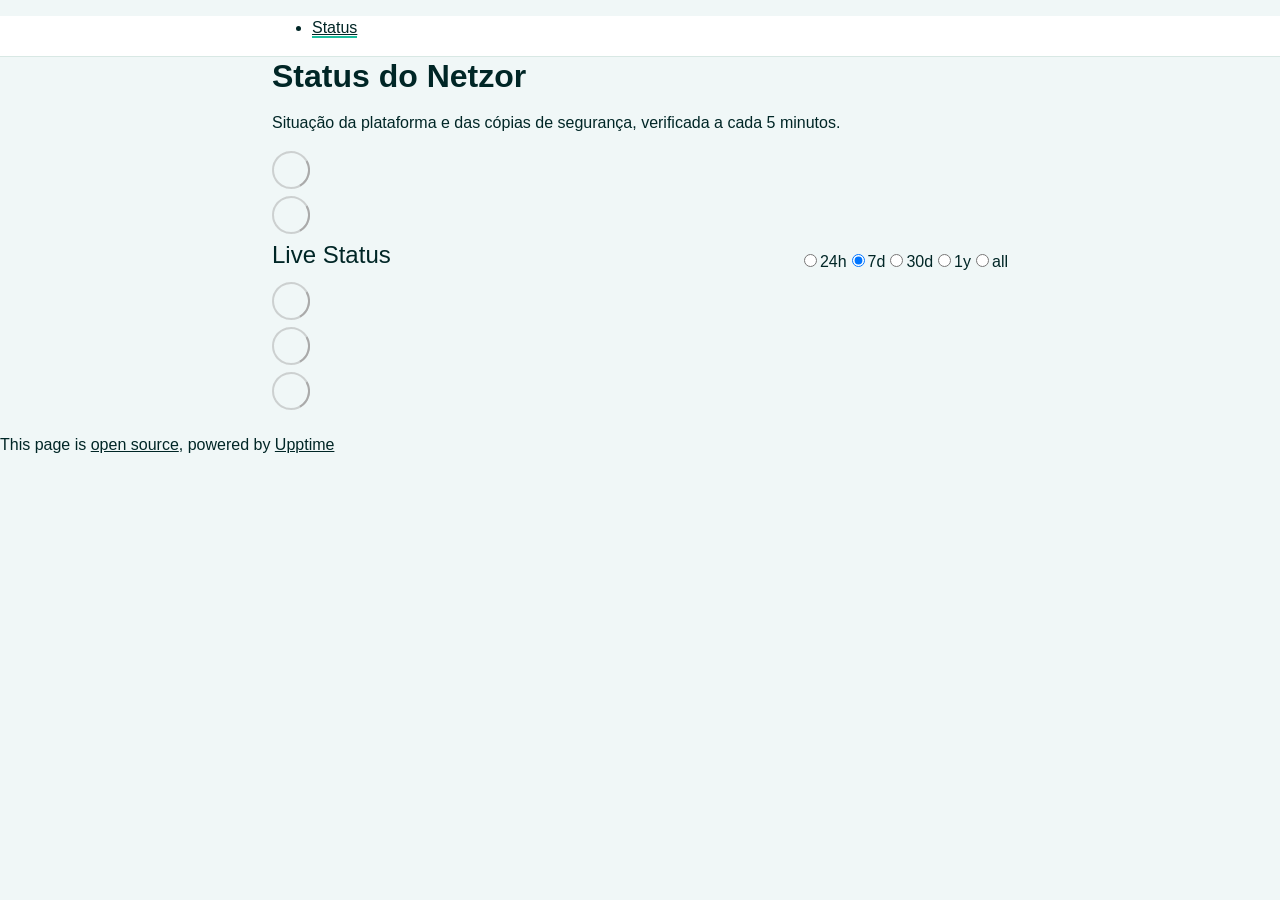
==== index.html @ 9e29363c "deploy: 404cd65a9eb8349816ea1e5ac042a5fc4873fe16" ====
<!DOCTYPE html> <html lang=en> <head> <meta charset=utf-8> <meta content="width=device-width,initial-scale=1" name=viewport> <meta content=#333333 name=theme-color> <base href=/status-netzor/ > <link href=manifest.json rel=manifest crossorigin=use-credentials> <script>__SAPPER__={baseUrl:"/status-netzor",preloaded:[void 0,{}]};if('serviceWorker' in navigator)navigator.serviceWorker.register('/status-netzor/service-worker.js');(function(){try{eval("async function x(){}");var main="/status-netzor/client/client.2758adce.js"}catch(e){main="/status-netzor/client/legacy/client.c65ddb55.js"};var s=document.createElement("script");try{new Function("if(0)import('')")();s.src=main;s.type="module";s.crossOrigin="use-credentials";}catch(e){s.src="/status-netzor/client/shimport@2.0.5.js";s.setAttribute("data-main",main);}document.head.appendChild(s);}());</script> <link href=client/client-31a52aa5.css rel=stylesheet><link href=client/createOctokit-a85f76c7.css rel=stylesheet><link href=client/index-b0b6455a.css rel=stylesheet> <title>Netzor</title> <script>// If `prefers-color-scheme` is not supported, fall back to light mode.
      // In this case, light.css will be downloaded with `highest` priority.
      if (typeof window !== "undefined" && typeof document !== "undefined" && "matchMedia" in window && window.matchMedia('(prefers-color-scheme: dark)').media === 'not all') {
        document.documentElement.style.display = 'none';
        document.head.insertAdjacentHTML(
          'beforeend',
          '<link rel="stylesheet" href={`${config.path}/themes/light.css`} onload="document.documentElement.style.display = \'\'">',
        );
      } </script> <link href=https://jglopesdev.github.io/status-netzor/themes/light.css rel=stylesheet media=(prefers-color-scheme:light)> <link href=https://jglopesdev.github.io/status-netzor/themes/dark.css rel=stylesheet media=(prefers-color-scheme:dark)><link href=https://jglopesdev.github.io/status-netzor/global.css rel=stylesheet><link href=https://raw.githubusercontent.com/upptime/upptime/master/assets/upptime-icon.svg rel=icon type=image/svg><link href=/logo-192.png rel=icon type=image/png> <link href=/status-netzor/client/client.2758adce.js rel=modulepreload as=script crossorigin=use-credentials><link href=/status-netzor/client/client-31a52aa5.css rel=preload as=style><link href=/status-netzor/client/index.93eb0761.js rel=modulepreload as=script crossorigin=use-credentials><link href=/status-netzor/client/createOctokit.fac94549.js rel=modulepreload as=script crossorigin=use-credentials><link href=/status-netzor/client/inject_styles.803b7e80.js rel=modulepreload as=script crossorigin=use-credentials><link href=/status-netzor/client/createOctokit-a85f76c7.css rel=preload as=style><link href=/status-netzor/client/index-b0b6455a.css rel=preload as=style></head> <body> <div id=sapper> <nav class=svelte-a08hsz><div class="svelte-a08hsz container"> <ul class=svelte-a08hsz><li><a href=/ aria-current=page class=svelte-a08hsz target=_self>Status</a> </li> </ul></div> </nav> <main class=container> <header class=svelte-ngkazm><h1><strong>Status do Netzor</strong></h1> <p class="svelte-ngkazm lead">Situação da plataforma e das cópias de segurança, verificada a cada 5 minutos.</header> <section class=svelte-8lnl4f><div class="svelte-68jxue loading"><svg class=svelte-68jxue height=38 stroke=#aaa width=38 xmlns=http://www.w3.org/2000/svg><g fill=none fill-rule=evenodd><g stroke-width=2 transform="translate(1 1)"><circle cx=18 cy=18 r=18 stroke-opacity=.5></circle><path d="M36 18c0-9.94-8.06-18-18-18"><animateTransform attributeName=transform dur=1s from="0 18 18" repeatCount=indefinite to="360 18 18" type=rotate></animateTransform></path></g></g></svg></div> </section> <section class=svelte-8lnl4f><div class="svelte-68jxue loading"><svg class=svelte-68jxue height=38 stroke=#aaa width=38 xmlns=http://www.w3.org/2000/svg><g fill=none fill-rule=evenodd><g stroke-width=2 transform="translate(1 1)"><circle cx=18 cy=18 r=18 stroke-opacity=.5></circle><path d="M36 18c0-9.94-8.06-18-18-18"><animateTransform attributeName=transform dur=1s from="0 18 18" repeatCount=indefinite to="360 18 18" type=rotate></animateTransform></path></g></g></svg></div> </section> <div class="svelte-fqsq6s f changed"><h2>Live Status</h2> <form class="svelte-fqsq6s f r"><div><input class=svelte-fqsq6s id=data_day name=d type=radio value=day><label class=svelte-fqsq6s for=data_day>24h</label></div> <div><input class=svelte-fqsq6s id=data_week name=d type=radio value=week checked><label class=svelte-fqsq6s for=data_week>7d</label></div> <div><input class=svelte-fqsq6s id=data_month name=d type=radio value=month><label class=svelte-fqsq6s for=data_month>30d</label></div> <div><input class=svelte-fqsq6s id=data_year name=d type=radio value=year><label class=svelte-fqsq6s for=data_year>1y</label></div> <div><input class=svelte-fqsq6s id=data_all name=d type=radio value=all><label class=svelte-fqsq6s for=data_all>all</label></div></form></div> <section class="svelte-fqsq6s live-status"><div class="svelte-68jxue loading"><svg class=svelte-68jxue height=38 stroke=#aaa width=38 xmlns=http://www.w3.org/2000/svg><g fill=none fill-rule=evenodd><g stroke-width=2 transform="translate(1 1)"><circle cx=18 cy=18 r=18 stroke-opacity=.5></circle><path d="M36 18c0-9.94-8.06-18-18-18"><animateTransform attributeName=transform dur=1s from="0 18 18" repeatCount=indefinite to="360 18 18" type=rotate></animateTransform></path></g></g></svg></div> </section> <section><div class="svelte-68jxue loading"><svg class=svelte-68jxue height=38 stroke=#aaa width=38 xmlns=http://www.w3.org/2000/svg><g fill=none fill-rule=evenodd><g stroke-width=2 transform="translate(1 1)"><circle cx=18 cy=18 r=18 stroke-opacity=.5></circle><path d="M36 18c0-9.94-8.06-18-18-18"><animateTransform attributeName=transform dur=1s from="0 18 18" repeatCount=indefinite to="360 18 18" type=rotate></animateTransform></path></g></g></svg></div> </section> <section><div class="svelte-68jxue loading"><svg class=svelte-68jxue height=38 stroke=#aaa width=38 xmlns=http://www.w3.org/2000/svg><g fill=none fill-rule=evenodd><g stroke-width=2 transform="translate(1 1)"><circle cx=18 cy=18 r=18 stroke-opacity=.5></circle><path d="M36 18c0-9.94-8.06-18-18-18"><animateTransform attributeName=transform dur=1s from="0 18 18" repeatCount=indefinite to="360 18 18" type=rotate></animateTransform></path></g></g></svg></div></section></main> <footer class=svelte-jbr799><p>This page is <a href=https://github.com/jglopesdev/status-netzor>open source</a>, powered by <a href=https://upptime.js.org>Upptime</a></p> </footer></div> <script> try {
        if (typeof window !== "undefined" && window.navigator && navigator.serviceWorker) {
          navigator.serviceWorker.getRegistrations().then(function (registrations) {
            for (let registration of registrations) {
              registration.unregister();
            }
          });
        }
        if (typeof window !== "undefined" && "caches" in window) {
          caches.keys().then(function (keyList) {
            return Promise.all(
              keyList.map(function (key) {
                return caches.delete(key);
              })
            );
          });
        }
      } catch (error) {} </script>
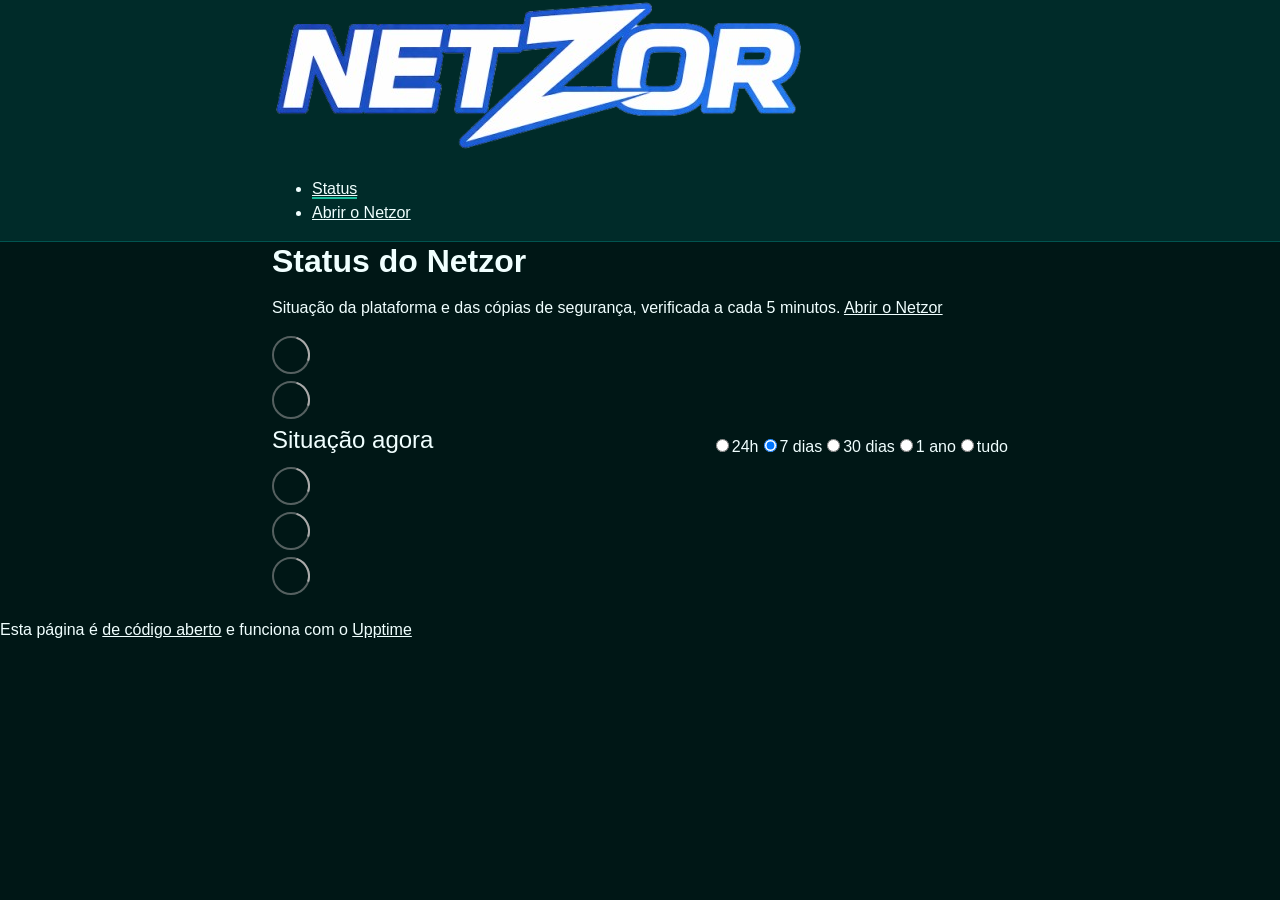
==== commit daee9d1e: "deploy: 9fe5757c63f7ec7fa4759ae7e5bb3f83b1c20a9e" ====
--- a/index.html
+++ b/index.html
@@ -1,12 +1,4 @@
-<!DOCTYPE html> <html lang=en> <head> <meta charset=utf-8> <meta content="width=device-width,initial-scale=1" name=viewport> <meta content=#333333 name=theme-color> <base href=/status-netzor/ > <link href=manifest.json rel=manifest crossorigin=use-credentials> <script>__SAPPER__={baseUrl:"/status-netzor",preloaded:[void 0,{}]};if('serviceWorker' in navigator)navigator.serviceWorker.register('/status-netzor/service-worker.js');(function(){try{eval("async function x(){}");var main="/status-netzor/client/client.2758adce.js"}catch(e){main="/status-netzor/client/legacy/client.c65ddb55.js"};var s=document.createElement("script");try{new Function("if(0)import('')")();s.src=main;s.type="module";s.crossOrigin="use-credentials";}catch(e){s.src="/status-netzor/client/shimport@2.0.5.js";s.setAttribute("data-main",main);}document.head.appendChild(s);}());</script> <link href=client/client-31a52aa5.css rel=stylesheet><link href=client/createOctokit-a85f76c7.css rel=stylesheet><link href=client/index-b0b6455a.css rel=stylesheet> <title>Netzor</title> <script>// If `prefers-color-scheme` is not supported, fall back to light mode.
-      // In this case, light.css will be downloaded with `highest` priority.
-      if (typeof window !== "undefined" && typeof document !== "undefined" && "matchMedia" in window && window.matchMedia('(prefers-color-scheme: dark)').media === 'not all') {
-        document.documentElement.style.display = 'none';
-        document.head.insertAdjacentHTML(
-          'beforeend',
-          '<link rel="stylesheet" href={`${config.path}/themes/light.css`} onload="document.documentElement.style.display = \'\'">',
-        );
-      } </script> <link href=https://jglopesdev.github.io/status-netzor/themes/light.css rel=stylesheet media=(prefers-color-scheme:light)> <link href=https://jglopesdev.github.io/status-netzor/themes/dark.css rel=stylesheet media=(prefers-color-scheme:dark)><link href=https://jglopesdev.github.io/status-netzor/global.css rel=stylesheet><link href=https://raw.githubusercontent.com/upptime/upptime/master/assets/upptime-icon.svg rel=icon type=image/svg><link href=/logo-192.png rel=icon type=image/png> <link href=/status-netzor/client/client.2758adce.js rel=modulepreload as=script crossorigin=use-credentials><link href=/status-netzor/client/client-31a52aa5.css rel=preload as=style><link href=/status-netzor/client/index.93eb0761.js rel=modulepreload as=script crossorigin=use-credentials><link href=/status-netzor/client/createOctokit.fac94549.js rel=modulepreload as=script crossorigin=use-credentials><link href=/status-netzor/client/inject_styles.803b7e80.js rel=modulepreload as=script crossorigin=use-credentials><link href=/status-netzor/client/createOctokit-a85f76c7.css rel=preload as=style><link href=/status-netzor/client/index-b0b6455a.css rel=preload as=style></head> <body> <div id=sapper> <nav class=svelte-a08hsz><div class="svelte-a08hsz container"> <ul class=svelte-a08hsz><li><a href=/ aria-current=page class=svelte-a08hsz target=_self>Status</a> </li> </ul></div> </nav> <main class=container> <header class=svelte-ngkazm><h1><strong>Status do Netzor</strong></h1> <p class="svelte-ngkazm lead">Situação da plataforma e das cópias de segurança, verificada a cada 5 minutos.</header> <section class=svelte-8lnl4f><div class="svelte-68jxue loading"><svg class=svelte-68jxue height=38 stroke=#aaa width=38 xmlns=http://www.w3.org/2000/svg><g fill=none fill-rule=evenodd><g stroke-width=2 transform="translate(1 1)"><circle cx=18 cy=18 r=18 stroke-opacity=.5></circle><path d="M36 18c0-9.94-8.06-18-18-18"><animateTransform attributeName=transform dur=1s from="0 18 18" repeatCount=indefinite to="360 18 18" type=rotate></animateTransform></path></g></g></svg></div> </section> <section class=svelte-8lnl4f><div class="svelte-68jxue loading"><svg class=svelte-68jxue height=38 stroke=#aaa width=38 xmlns=http://www.w3.org/2000/svg><g fill=none fill-rule=evenodd><g stroke-width=2 transform="translate(1 1)"><circle cx=18 cy=18 r=18 stroke-opacity=.5></circle><path d="M36 18c0-9.94-8.06-18-18-18"><animateTransform attributeName=transform dur=1s from="0 18 18" repeatCount=indefinite to="360 18 18" type=rotate></animateTransform></path></g></g></svg></div> </section> <div class="svelte-fqsq6s f changed"><h2>Live Status</h2> <form class="svelte-fqsq6s f r"><div><input class=svelte-fqsq6s id=data_day name=d type=radio value=day><label class=svelte-fqsq6s for=data_day>24h</label></div> <div><input class=svelte-fqsq6s id=data_week name=d type=radio value=week checked><label class=svelte-fqsq6s for=data_week>7d</label></div> <div><input class=svelte-fqsq6s id=data_month name=d type=radio value=month><label class=svelte-fqsq6s for=data_month>30d</label></div> <div><input class=svelte-fqsq6s id=data_year name=d type=radio value=year><label class=svelte-fqsq6s for=data_year>1y</label></div> <div><input class=svelte-fqsq6s id=data_all name=d type=radio value=all><label class=svelte-fqsq6s for=data_all>all</label></div></form></div> <section class="svelte-fqsq6s live-status"><div class="svelte-68jxue loading"><svg class=svelte-68jxue height=38 stroke=#aaa width=38 xmlns=http://www.w3.org/2000/svg><g fill=none fill-rule=evenodd><g stroke-width=2 transform="translate(1 1)"><circle cx=18 cy=18 r=18 stroke-opacity=.5></circle><path d="M36 18c0-9.94-8.06-18-18-18"><animateTransform attributeName=transform dur=1s from="0 18 18" repeatCount=indefinite to="360 18 18" type=rotate></animateTransform></path></g></g></svg></div> </section> <section><div class="svelte-68jxue loading"><svg class=svelte-68jxue height=38 stroke=#aaa width=38 xmlns=http://www.w3.org/2000/svg><g fill=none fill-rule=evenodd><g stroke-width=2 transform="translate(1 1)"><circle cx=18 cy=18 r=18 stroke-opacity=.5></circle><path d="M36 18c0-9.94-8.06-18-18-18"><animateTransform attributeName=transform dur=1s from="0 18 18" repeatCount=indefinite to="360 18 18" type=rotate></animateTransform></path></g></g></svg></div> </section> <section><div class="svelte-68jxue loading"><svg class=svelte-68jxue height=38 stroke=#aaa width=38 xmlns=http://www.w3.org/2000/svg><g fill=none fill-rule=evenodd><g stroke-width=2 transform="translate(1 1)"><circle cx=18 cy=18 r=18 stroke-opacity=.5></circle><path d="M36 18c0-9.94-8.06-18-18-18"><animateTransform attributeName=transform dur=1s from="0 18 18" repeatCount=indefinite to="360 18 18" type=rotate></animateTransform></path></g></g></svg></div></section></main> <footer class=svelte-jbr799><p>This page is <a href=https://github.com/jglopesdev/status-netzor>open source</a>, powered by <a href=https://upptime.js.org>Upptime</a></p> </footer></div> <script> try {
+<!DOCTYPE html> <html lang=en> <head> <meta charset=utf-8> <meta content="width=device-width,initial-scale=1" name=viewport> <meta content=#333333 name=theme-color> <base href=/status-netzor/ > <link href=manifest.json rel=manifest crossorigin=use-credentials> <script>__SAPPER__={baseUrl:"/status-netzor",preloaded:[void 0,{}]};if('serviceWorker' in navigator)navigator.serviceWorker.register('/status-netzor/service-worker.js');(function(){try{eval("async function x(){}");var main="/status-netzor/client/client.88f4ccb2.js"}catch(e){main="/status-netzor/client/legacy/client.4c044fa3.js"};var s=document.createElement("script");try{new Function("if(0)import('')")();s.src=main;s.type="module";s.crossOrigin="use-credentials";}catch(e){s.src="/status-netzor/client/shimport@2.0.5.js";s.setAttribute("data-main",main);}document.head.appendChild(s);}());</script> <link href=client/client-31a52aa5.css rel=stylesheet><link href=client/createOctokit-a85f76c7.css rel=stylesheet><link href=client/index-b0b6455a.css rel=stylesheet> <title>Netzor</title><link href=https://jglopesdev.github.io/status-netzor/themes/dark.css rel=stylesheet><link href=https://jglopesdev.github.io/status-netzor/global.css rel=stylesheet><link href=https://jglopesdev.github.io/status-netzor/netzor-favicon.png rel=icon type=image/svg><link href=https://jglopesdev.github.io/status-netzor/netzor-favicon.png rel=icon type=image/png> <link href=/status-netzor/client/client.88f4ccb2.js rel=modulepreload as=script crossorigin=use-credentials><link href=/status-netzor/client/client-31a52aa5.css rel=preload as=style><link href=/status-netzor/client/index.f05d630e.js rel=modulepreload as=script crossorigin=use-credentials><link href=/status-netzor/client/createOctokit.ac1b2a26.js rel=modulepreload as=script crossorigin=use-credentials><link href=/status-netzor/client/inject_styles.803b7e80.js rel=modulepreload as=script crossorigin=use-credentials><link href=/status-netzor/client/createOctokit-a85f76c7.css rel=preload as=style><link href=/status-netzor/client/index-b0b6455a.css rel=preload as=style></head> <body> <div id=sapper> <nav class=svelte-a08hsz><div class="svelte-a08hsz container"><div><a href=https://netzor.com.br class="svelte-a08hsz logo"><img alt="" class=svelte-a08hsz src=https://jglopesdev.github.io/status-netzor/netzor.png> </a></div> <ul class=svelte-a08hsz><li><a href=/ class=svelte-a08hsz target=_self aria-current=page>Status</a> <li><a href=https://netzor.com.br class=svelte-a08hsz target=_self>Abrir o Netzor</a> </li> </ul></div> </nav> <main class=container> <header class=svelte-ngkazm><h1><strong>Status do Netzor</strong></h1> <p class="svelte-ngkazm lead">Situação da plataforma e das cópias de segurança, verificada a cada 5 minutos. <a href=https://netzor.com.br>Abrir o Netzor</a></header> <section class=svelte-8lnl4f><div class="svelte-68jxue loading"><svg class=svelte-68jxue height=38 stroke=#aaa width=38 xmlns=http://www.w3.org/2000/svg><g fill=none fill-rule=evenodd><g stroke-width=2 transform="translate(1 1)"><circle cx=18 cy=18 r=18 stroke-opacity=.5></circle><path d="M36 18c0-9.94-8.06-18-18-18"><animateTransform attributeName=transform dur=1s from="0 18 18" repeatCount=indefinite to="360 18 18" type=rotate></animateTransform></path></g></g></svg></div> </section> <section class=svelte-8lnl4f><div class="svelte-68jxue loading"><svg class=svelte-68jxue height=38 stroke=#aaa width=38 xmlns=http://www.w3.org/2000/svg><g fill=none fill-rule=evenodd><g stroke-width=2 transform="translate(1 1)"><circle cx=18 cy=18 r=18 stroke-opacity=.5></circle><path d="M36 18c0-9.94-8.06-18-18-18"><animateTransform attributeName=transform dur=1s from="0 18 18" repeatCount=indefinite to="360 18 18" type=rotate></animateTransform></path></g></g></svg></div> </section> <div class="svelte-fqsq6s f changed"><h2>Situação agora</h2> <form class="svelte-fqsq6s f r"><div><input class=svelte-fqsq6s id=data_day name=d type=radio value=day><label class=svelte-fqsq6s for=data_day>24h</label></div> <div><input class=svelte-fqsq6s id=data_week name=d type=radio value=week checked><label class=svelte-fqsq6s for=data_week>7 dias</label></div> <div><input class=svelte-fqsq6s id=data_month name=d type=radio value=month><label class=svelte-fqsq6s for=data_month>30 dias</label></div> <div><input class=svelte-fqsq6s id=data_year name=d type=radio value=year><label class=svelte-fqsq6s for=data_year>1 ano</label></div> <div><input class=svelte-fqsq6s id=data_all name=d type=radio value=all><label class=svelte-fqsq6s for=data_all>tudo</label></div></form></div> <section class="svelte-fqsq6s live-status"><div class="svelte-68jxue loading"><svg class=svelte-68jxue height=38 stroke=#aaa width=38 xmlns=http://www.w3.org/2000/svg><g fill=none fill-rule=evenodd><g stroke-width=2 transform="translate(1 1)"><circle cx=18 cy=18 r=18 stroke-opacity=.5></circle><path d="M36 18c0-9.94-8.06-18-18-18"><animateTransform attributeName=transform dur=1s from="0 18 18" repeatCount=indefinite to="360 18 18" type=rotate></animateTransform></path></g></g></svg></div> </section> <section><div class="svelte-68jxue loading"><svg class=svelte-68jxue height=38 stroke=#aaa width=38 xmlns=http://www.w3.org/2000/svg><g fill=none fill-rule=evenodd><g stroke-width=2 transform="translate(1 1)"><circle cx=18 cy=18 r=18 stroke-opacity=.5></circle><path d="M36 18c0-9.94-8.06-18-18-18"><animateTransform attributeName=transform dur=1s from="0 18 18" repeatCount=indefinite to="360 18 18" type=rotate></animateTransform></path></g></g></svg></div> </section> <section><div class="svelte-68jxue loading"><svg class=svelte-68jxue height=38 stroke=#aaa width=38 xmlns=http://www.w3.org/2000/svg><g fill=none fill-rule=evenodd><g stroke-width=2 transform="translate(1 1)"><circle cx=18 cy=18 r=18 stroke-opacity=.5></circle><path d="M36 18c0-9.94-8.06-18-18-18"><animateTransform attributeName=transform dur=1s from="0 18 18" repeatCount=indefinite to="360 18 18" type=rotate></animateTransform></path></g></g></svg></div></section></main> <footer class=svelte-jbr799><p>Esta página é <a href=https://github.com/jglopesdev/status-netzor>de código aberto</a> e funciona com o <a href=https://upptime.js.org>Upptime</a></p> </footer></div> <script> try {
         if (typeof window !== "undefined" && window.navigator && navigator.serviceWorker) {
           navigator.serviceWorker.getRegistrations().then(function (registrations) {
             for (let registration of registrations) {
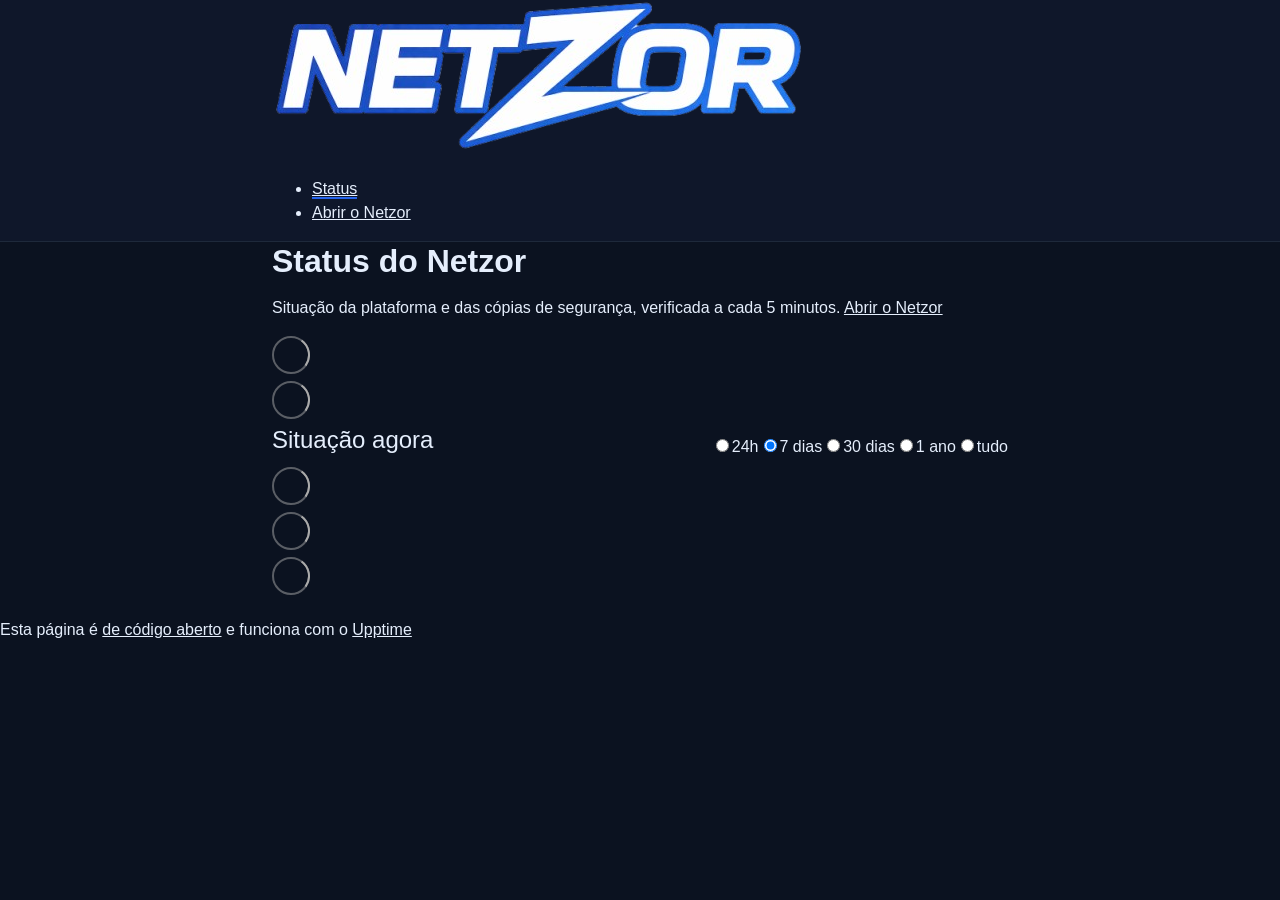
==== commit 50dd05d6: "deploy: a3fd09b3a1ed3b20f93e9cbecc11dbb1f6a2fac0" ====
--- a/index.html
+++ b/index.html
@@ -1,4 +1,4 @@
-<!DOCTYPE html> <html lang=en> <head> <meta charset=utf-8> <meta content="width=device-width,initial-scale=1" name=viewport> <meta content=#333333 name=theme-color> <base href=/status-netzor/ > <link href=manifest.json rel=manifest crossorigin=use-credentials> <script>__SAPPER__={baseUrl:"/status-netzor",preloaded:[void 0,{}]};if('serviceWorker' in navigator)navigator.serviceWorker.register('/status-netzor/service-worker.js');(function(){try{eval("async function x(){}");var main="/status-netzor/client/client.88f4ccb2.js"}catch(e){main="/status-netzor/client/legacy/client.4c044fa3.js"};var s=document.createElement("script");try{new Function("if(0)import('')")();s.src=main;s.type="module";s.crossOrigin="use-credentials";}catch(e){s.src="/status-netzor/client/shimport@2.0.5.js";s.setAttribute("data-main",main);}document.head.appendChild(s);}());</script> <link href=client/client-31a52aa5.css rel=stylesheet><link href=client/createOctokit-a85f76c7.css rel=stylesheet><link href=client/index-b0b6455a.css rel=stylesheet> <title>Netzor</title><link href=https://jglopesdev.github.io/status-netzor/themes/dark.css rel=stylesheet><link href=https://jglopesdev.github.io/status-netzor/global.css rel=stylesheet><link href=https://jglopesdev.github.io/status-netzor/netzor-favicon.png rel=icon type=image/svg><link href=https://jglopesdev.github.io/status-netzor/netzor-favicon.png rel=icon type=image/png> <link href=/status-netzor/client/client.88f4ccb2.js rel=modulepreload as=script crossorigin=use-credentials><link href=/status-netzor/client/client-31a52aa5.css rel=preload as=style><link href=/status-netzor/client/index.f05d630e.js rel=modulepreload as=script crossorigin=use-credentials><link href=/status-netzor/client/createOctokit.ac1b2a26.js rel=modulepreload as=script crossorigin=use-credentials><link href=/status-netzor/client/inject_styles.803b7e80.js rel=modulepreload as=script crossorigin=use-credentials><link href=/status-netzor/client/createOctokit-a85f76c7.css rel=preload as=style><link href=/status-netzor/client/index-b0b6455a.css rel=preload as=style></head> <body> <div id=sapper> <nav class=svelte-a08hsz><div class="svelte-a08hsz container"><div><a href=https://netzor.com.br class="svelte-a08hsz logo"><img alt="" class=svelte-a08hsz src=https://jglopesdev.github.io/status-netzor/netzor.png> </a></div> <ul class=svelte-a08hsz><li><a href=/ class=svelte-a08hsz target=_self aria-current=page>Status</a> <li><a href=https://netzor.com.br class=svelte-a08hsz target=_self>Abrir o Netzor</a> </li> </ul></div> </nav> <main class=container> <header class=svelte-ngkazm><h1><strong>Status do Netzor</strong></h1> <p class="svelte-ngkazm lead">Situação da plataforma e das cópias de segurança, verificada a cada 5 minutos. <a href=https://netzor.com.br>Abrir o Netzor</a></header> <section class=svelte-8lnl4f><div class="svelte-68jxue loading"><svg class=svelte-68jxue height=38 stroke=#aaa width=38 xmlns=http://www.w3.org/2000/svg><g fill=none fill-rule=evenodd><g stroke-width=2 transform="translate(1 1)"><circle cx=18 cy=18 r=18 stroke-opacity=.5></circle><path d="M36 18c0-9.94-8.06-18-18-18"><animateTransform attributeName=transform dur=1s from="0 18 18" repeatCount=indefinite to="360 18 18" type=rotate></animateTransform></path></g></g></svg></div> </section> <section class=svelte-8lnl4f><div class="svelte-68jxue loading"><svg class=svelte-68jxue height=38 stroke=#aaa width=38 xmlns=http://www.w3.org/2000/svg><g fill=none fill-rule=evenodd><g stroke-width=2 transform="translate(1 1)"><circle cx=18 cy=18 r=18 stroke-opacity=.5></circle><path d="M36 18c0-9.94-8.06-18-18-18"><animateTransform attributeName=transform dur=1s from="0 18 18" repeatCount=indefinite to="360 18 18" type=rotate></animateTransform></path></g></g></svg></div> </section> <div class="svelte-fqsq6s f changed"><h2>Situação agora</h2> <form class="svelte-fqsq6s f r"><div><input class=svelte-fqsq6s id=data_day name=d type=radio value=day><label class=svelte-fqsq6s for=data_day>24h</label></div> <div><input class=svelte-fqsq6s id=data_week name=d type=radio value=week checked><label class=svelte-fqsq6s for=data_week>7 dias</label></div> <div><input class=svelte-fqsq6s id=data_month name=d type=radio value=month><label class=svelte-fqsq6s for=data_month>30 dias</label></div> <div><input class=svelte-fqsq6s id=data_year name=d type=radio value=year><label class=svelte-fqsq6s for=data_year>1 ano</label></div> <div><input class=svelte-fqsq6s id=data_all name=d type=radio value=all><label class=svelte-fqsq6s for=data_all>tudo</label></div></form></div> <section class="svelte-fqsq6s live-status"><div class="svelte-68jxue loading"><svg class=svelte-68jxue height=38 stroke=#aaa width=38 xmlns=http://www.w3.org/2000/svg><g fill=none fill-rule=evenodd><g stroke-width=2 transform="translate(1 1)"><circle cx=18 cy=18 r=18 stroke-opacity=.5></circle><path d="M36 18c0-9.94-8.06-18-18-18"><animateTransform attributeName=transform dur=1s from="0 18 18" repeatCount=indefinite to="360 18 18" type=rotate></animateTransform></path></g></g></svg></div> </section> <section><div class="svelte-68jxue loading"><svg class=svelte-68jxue height=38 stroke=#aaa width=38 xmlns=http://www.w3.org/2000/svg><g fill=none fill-rule=evenodd><g stroke-width=2 transform="translate(1 1)"><circle cx=18 cy=18 r=18 stroke-opacity=.5></circle><path d="M36 18c0-9.94-8.06-18-18-18"><animateTransform attributeName=transform dur=1s from="0 18 18" repeatCount=indefinite to="360 18 18" type=rotate></animateTransform></path></g></g></svg></div> </section> <section><div class="svelte-68jxue loading"><svg class=svelte-68jxue height=38 stroke=#aaa width=38 xmlns=http://www.w3.org/2000/svg><g fill=none fill-rule=evenodd><g stroke-width=2 transform="translate(1 1)"><circle cx=18 cy=18 r=18 stroke-opacity=.5></circle><path d="M36 18c0-9.94-8.06-18-18-18"><animateTransform attributeName=transform dur=1s from="0 18 18" repeatCount=indefinite to="360 18 18" type=rotate></animateTransform></path></g></g></svg></div></section></main> <footer class=svelte-jbr799><p>Esta página é <a href=https://github.com/jglopesdev/status-netzor>de código aberto</a> e funciona com o <a href=https://upptime.js.org>Upptime</a></p> </footer></div> <script> try {
+<!DOCTYPE html> <html lang=en> <head> <meta charset=utf-8> <meta content="width=device-width,initial-scale=1" name=viewport> <meta content=#333333 name=theme-color> <base href=/status-netzor/ > <link href=manifest.json rel=manifest crossorigin=use-credentials> <script>__SAPPER__={baseUrl:"/status-netzor",preloaded:[void 0,{}]};if('serviceWorker' in navigator)navigator.serviceWorker.register('/status-netzor/service-worker.js');(function(){try{eval("async function x(){}");var main="/status-netzor/client/client.fc5dd6b5.js"}catch(e){main="/status-netzor/client/legacy/client.50b1edac.js"};var s=document.createElement("script");try{new Function("if(0)import('')")();s.src=main;s.type="module";s.crossOrigin="use-credentials";}catch(e){s.src="/status-netzor/client/shimport@2.0.5.js";s.setAttribute("data-main",main);}document.head.appendChild(s);}());</script> <link href=client/client-31a52aa5.css rel=stylesheet><link href=client/createOctokit-a85f76c7.css rel=stylesheet><link href=client/index-b0b6455a.css rel=stylesheet> <title>Netzor</title><link href=https://jglopesdev.github.io/status-netzor/tema-netzor.css rel=stylesheet><link href=https://jglopesdev.github.io/status-netzor/global.css rel=stylesheet><link href=https://jglopesdev.github.io/status-netzor/netzor-favicon.png rel=icon type=image/svg><link href=https://jglopesdev.github.io/status-netzor/netzor-favicon.png rel=icon type=image/png> <link href=/status-netzor/client/client.fc5dd6b5.js rel=modulepreload as=script crossorigin=use-credentials><link href=/status-netzor/client/client-31a52aa5.css rel=preload as=style><link href=/status-netzor/client/index.7cf2b92a.js rel=modulepreload as=script crossorigin=use-credentials><link href=/status-netzor/client/createOctokit.f6afdf00.js rel=modulepreload as=script crossorigin=use-credentials><link href=/status-netzor/client/inject_styles.803b7e80.js rel=modulepreload as=script crossorigin=use-credentials><link href=/status-netzor/client/createOctokit-a85f76c7.css rel=preload as=style><link href=/status-netzor/client/index-b0b6455a.css rel=preload as=style></head> <body> <div id=sapper> <nav class=svelte-a08hsz><div class="svelte-a08hsz container"><div><a href=https://netzor.com.br class="svelte-a08hsz logo"><img alt="" class=svelte-a08hsz src=https://jglopesdev.github.io/status-netzor/netzor.png> </a></div> <ul class=svelte-a08hsz><li><a href=/ class=svelte-a08hsz target=_self aria-current=page>Status</a> <li><a href=https://netzor.com.br class=svelte-a08hsz target=_self>Abrir o Netzor</a> </li> </ul></div> </nav> <main class=container> <header class=svelte-ngkazm><h1><strong>Status do Netzor</strong></h1> <p class="svelte-ngkazm lead">Situação da plataforma e das cópias de segurança, verificada a cada 5 minutos. <a href=https://netzor.com.br>Abrir o Netzor</a></header> <section class=svelte-8lnl4f><div class="svelte-68jxue loading"><svg class=svelte-68jxue height=38 stroke=#aaa width=38 xmlns=http://www.w3.org/2000/svg><g fill=none fill-rule=evenodd><g stroke-width=2 transform="translate(1 1)"><circle cx=18 cy=18 r=18 stroke-opacity=.5></circle><path d="M36 18c0-9.94-8.06-18-18-18"><animateTransform attributeName=transform dur=1s from="0 18 18" repeatCount=indefinite to="360 18 18" type=rotate></animateTransform></path></g></g></svg></div> </section> <section class=svelte-8lnl4f><div class="svelte-68jxue loading"><svg class=svelte-68jxue height=38 stroke=#aaa width=38 xmlns=http://www.w3.org/2000/svg><g fill=none fill-rule=evenodd><g stroke-width=2 transform="translate(1 1)"><circle cx=18 cy=18 r=18 stroke-opacity=.5></circle><path d="M36 18c0-9.94-8.06-18-18-18"><animateTransform attributeName=transform dur=1s from="0 18 18" repeatCount=indefinite to="360 18 18" type=rotate></animateTransform></path></g></g></svg></div> </section> <div class="svelte-fqsq6s f changed"><h2>Situação agora</h2> <form class="svelte-fqsq6s f r"><div><input class=svelte-fqsq6s id=data_day name=d type=radio value=day><label class=svelte-fqsq6s for=data_day>24h</label></div> <div><input class=svelte-fqsq6s id=data_week name=d type=radio value=week checked><label class=svelte-fqsq6s for=data_week>7 dias</label></div> <div><input class=svelte-fqsq6s id=data_month name=d type=radio value=month><label class=svelte-fqsq6s for=data_month>30 dias</label></div> <div><input class=svelte-fqsq6s id=data_year name=d type=radio value=year><label class=svelte-fqsq6s for=data_year>1 ano</label></div> <div><input class=svelte-fqsq6s id=data_all name=d type=radio value=all><label class=svelte-fqsq6s for=data_all>tudo</label></div></form></div> <section class="svelte-fqsq6s live-status"><div class="svelte-68jxue loading"><svg class=svelte-68jxue height=38 stroke=#aaa width=38 xmlns=http://www.w3.org/2000/svg><g fill=none fill-rule=evenodd><g stroke-width=2 transform="translate(1 1)"><circle cx=18 cy=18 r=18 stroke-opacity=.5></circle><path d="M36 18c0-9.94-8.06-18-18-18"><animateTransform attributeName=transform dur=1s from="0 18 18" repeatCount=indefinite to="360 18 18" type=rotate></animateTransform></path></g></g></svg></div> </section> <section><div class="svelte-68jxue loading"><svg class=svelte-68jxue height=38 stroke=#aaa width=38 xmlns=http://www.w3.org/2000/svg><g fill=none fill-rule=evenodd><g stroke-width=2 transform="translate(1 1)"><circle cx=18 cy=18 r=18 stroke-opacity=.5></circle><path d="M36 18c0-9.94-8.06-18-18-18"><animateTransform attributeName=transform dur=1s from="0 18 18" repeatCount=indefinite to="360 18 18" type=rotate></animateTransform></path></g></g></svg></div> </section> <section><div class="svelte-68jxue loading"><svg class=svelte-68jxue height=38 stroke=#aaa width=38 xmlns=http://www.w3.org/2000/svg><g fill=none fill-rule=evenodd><g stroke-width=2 transform="translate(1 1)"><circle cx=18 cy=18 r=18 stroke-opacity=.5></circle><path d="M36 18c0-9.94-8.06-18-18-18"><animateTransform attributeName=transform dur=1s from="0 18 18" repeatCount=indefinite to="360 18 18" type=rotate></animateTransform></path></g></g></svg></div></section></main> <footer class=svelte-jbr799><p>Esta página é <a href=https://github.com/jglopesdev/status-netzor>de código aberto</a> e funciona com o <a href=https://upptime.js.org>Upptime</a></p> </footer></div> <script> try {
         if (typeof window !== "undefined" && window.navigator && navigator.serviceWorker) {
           navigator.serviceWorker.getRegistrations().then(function (registrations) {
             for (let registration of registrations) {
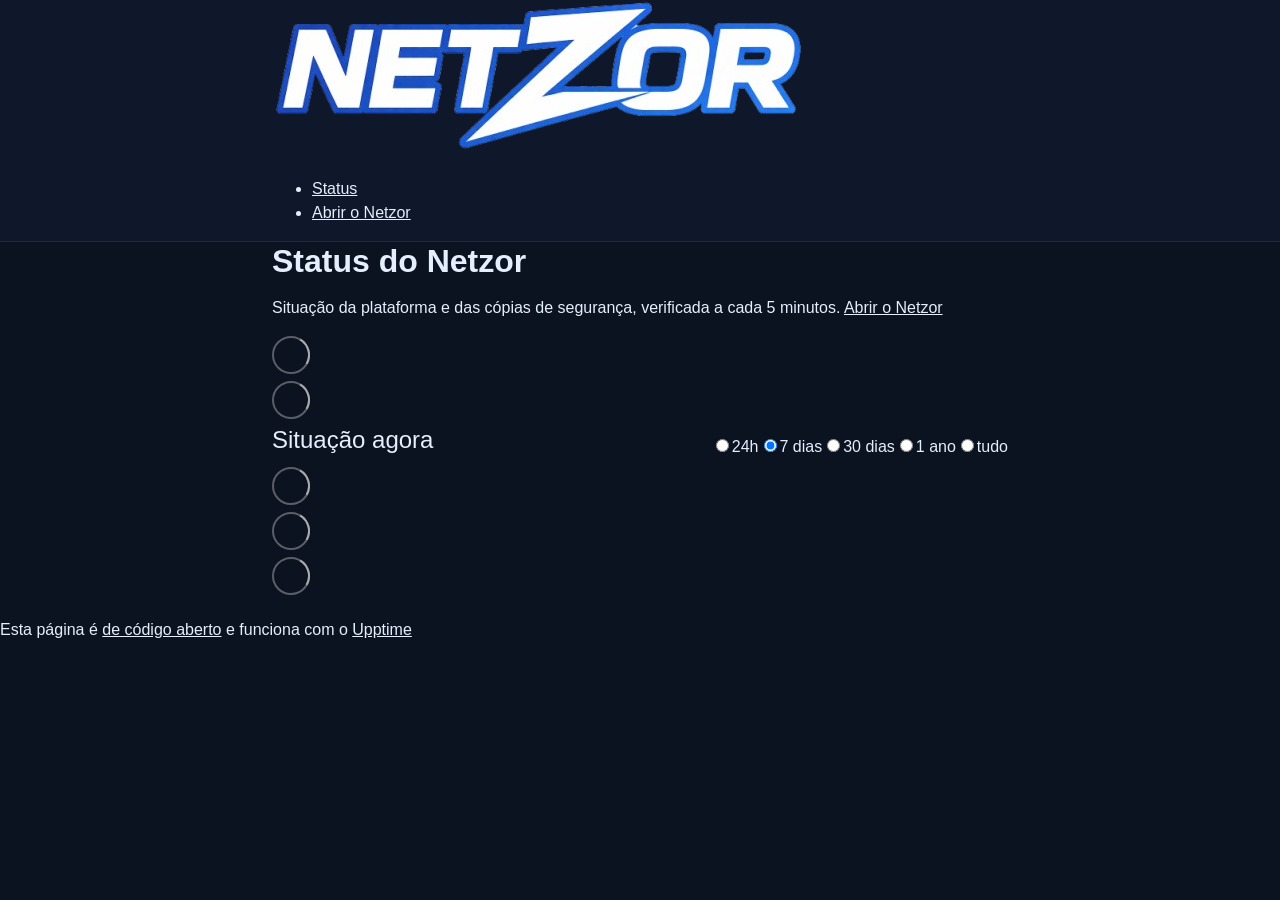
==== commit 5708c9e1: "deploy: addee7a5377986c362c80883c5bc488b5fd931b4" ====
--- a/index.html
+++ b/index.html
@@ -1,4 +1,4 @@
-<!DOCTYPE html> <html lang=en> <head> <meta charset=utf-8> <meta content="width=device-width,initial-scale=1" name=viewport> <meta content=#333333 name=theme-color> <base href=/status-netzor/ > <link href=manifest.json rel=manifest crossorigin=use-credentials> <script>__SAPPER__={baseUrl:"/status-netzor",preloaded:[void 0,{}]};if('serviceWorker' in navigator)navigator.serviceWorker.register('/status-netzor/service-worker.js');(function(){try{eval("async function x(){}");var main="/status-netzor/client/client.fc5dd6b5.js"}catch(e){main="/status-netzor/client/legacy/client.50b1edac.js"};var s=document.createElement("script");try{new Function("if(0)import('')")();s.src=main;s.type="module";s.crossOrigin="use-credentials";}catch(e){s.src="/status-netzor/client/shimport@2.0.5.js";s.setAttribute("data-main",main);}document.head.appendChild(s);}());</script> <link href=client/client-31a52aa5.css rel=stylesheet><link href=client/createOctokit-a85f76c7.css rel=stylesheet><link href=client/index-b0b6455a.css rel=stylesheet> <title>Netzor</title><link href=https://jglopesdev.github.io/status-netzor/tema-netzor.css rel=stylesheet><link href=https://jglopesdev.github.io/status-netzor/global.css rel=stylesheet><link href=https://jglopesdev.github.io/status-netzor/netzor-favicon.png rel=icon type=image/svg><link href=https://jglopesdev.github.io/status-netzor/netzor-favicon.png rel=icon type=image/png> <link href=/status-netzor/client/client.fc5dd6b5.js rel=modulepreload as=script crossorigin=use-credentials><link href=/status-netzor/client/client-31a52aa5.css rel=preload as=style><link href=/status-netzor/client/index.7cf2b92a.js rel=modulepreload as=script crossorigin=use-credentials><link href=/status-netzor/client/createOctokit.f6afdf00.js rel=modulepreload as=script crossorigin=use-credentials><link href=/status-netzor/client/inject_styles.803b7e80.js rel=modulepreload as=script crossorigin=use-credentials><link href=/status-netzor/client/createOctokit-a85f76c7.css rel=preload as=style><link href=/status-netzor/client/index-b0b6455a.css rel=preload as=style></head> <body> <div id=sapper> <nav class=svelte-a08hsz><div class="svelte-a08hsz container"><div><a href=https://netzor.com.br class="svelte-a08hsz logo"><img alt="" class=svelte-a08hsz src=https://jglopesdev.github.io/status-netzor/netzor.png> </a></div> <ul class=svelte-a08hsz><li><a href=/ class=svelte-a08hsz target=_self aria-current=page>Status</a> <li><a href=https://netzor.com.br class=svelte-a08hsz target=_self>Abrir o Netzor</a> </li> </ul></div> </nav> <main class=container> <header class=svelte-ngkazm><h1><strong>Status do Netzor</strong></h1> <p class="svelte-ngkazm lead">Situação da plataforma e das cópias de segurança, verificada a cada 5 minutos. <a href=https://netzor.com.br>Abrir o Netzor</a></header> <section class=svelte-8lnl4f><div class="svelte-68jxue loading"><svg class=svelte-68jxue height=38 stroke=#aaa width=38 xmlns=http://www.w3.org/2000/svg><g fill=none fill-rule=evenodd><g stroke-width=2 transform="translate(1 1)"><circle cx=18 cy=18 r=18 stroke-opacity=.5></circle><path d="M36 18c0-9.94-8.06-18-18-18"><animateTransform attributeName=transform dur=1s from="0 18 18" repeatCount=indefinite to="360 18 18" type=rotate></animateTransform></path></g></g></svg></div> </section> <section class=svelte-8lnl4f><div class="svelte-68jxue loading"><svg class=svelte-68jxue height=38 stroke=#aaa width=38 xmlns=http://www.w3.org/2000/svg><g fill=none fill-rule=evenodd><g stroke-width=2 transform="translate(1 1)"><circle cx=18 cy=18 r=18 stroke-opacity=.5></circle><path d="M36 18c0-9.94-8.06-18-18-18"><animateTransform attributeName=transform dur=1s from="0 18 18" repeatCount=indefinite to="360 18 18" type=rotate></animateTransform></path></g></g></svg></div> </section> <div class="svelte-fqsq6s f changed"><h2>Situação agora</h2> <form class="svelte-fqsq6s f r"><div><input class=svelte-fqsq6s id=data_day name=d type=radio value=day><label class=svelte-fqsq6s for=data_day>24h</label></div> <div><input class=svelte-fqsq6s id=data_week name=d type=radio value=week checked><label class=svelte-fqsq6s for=data_week>7 dias</label></div> <div><input class=svelte-fqsq6s id=data_month name=d type=radio value=month><label class=svelte-fqsq6s for=data_month>30 dias</label></div> <div><input class=svelte-fqsq6s id=data_year name=d type=radio value=year><label class=svelte-fqsq6s for=data_year>1 ano</label></div> <div><input class=svelte-fqsq6s id=data_all name=d type=radio value=all><label class=svelte-fqsq6s for=data_all>tudo</label></div></form></div> <section class="svelte-fqsq6s live-status"><div class="svelte-68jxue loading"><svg class=svelte-68jxue height=38 stroke=#aaa width=38 xmlns=http://www.w3.org/2000/svg><g fill=none fill-rule=evenodd><g stroke-width=2 transform="translate(1 1)"><circle cx=18 cy=18 r=18 stroke-opacity=.5></circle><path d="M36 18c0-9.94-8.06-18-18-18"><animateTransform attributeName=transform dur=1s from="0 18 18" repeatCount=indefinite to="360 18 18" type=rotate></animateTransform></path></g></g></svg></div> </section> <section><div class="svelte-68jxue loading"><svg class=svelte-68jxue height=38 stroke=#aaa width=38 xmlns=http://www.w3.org/2000/svg><g fill=none fill-rule=evenodd><g stroke-width=2 transform="translate(1 1)"><circle cx=18 cy=18 r=18 stroke-opacity=.5></circle><path d="M36 18c0-9.94-8.06-18-18-18"><animateTransform attributeName=transform dur=1s from="0 18 18" repeatCount=indefinite to="360 18 18" type=rotate></animateTransform></path></g></g></svg></div> </section> <section><div class="svelte-68jxue loading"><svg class=svelte-68jxue height=38 stroke=#aaa width=38 xmlns=http://www.w3.org/2000/svg><g fill=none fill-rule=evenodd><g stroke-width=2 transform="translate(1 1)"><circle cx=18 cy=18 r=18 stroke-opacity=.5></circle><path d="M36 18c0-9.94-8.06-18-18-18"><animateTransform attributeName=transform dur=1s from="0 18 18" repeatCount=indefinite to="360 18 18" type=rotate></animateTransform></path></g></g></svg></div></section></main> <footer class=svelte-jbr799><p>Esta página é <a href=https://github.com/jglopesdev/status-netzor>de código aberto</a> e funciona com o <a href=https://upptime.js.org>Upptime</a></p> </footer></div> <script> try {
+<!DOCTYPE html> <html lang=en> <head> <meta charset=utf-8> <meta content="width=device-width,initial-scale=1" name=viewport> <meta content=#333333 name=theme-color> <base href=/status-netzor/ > <link href=manifest.json rel=manifest crossorigin=use-credentials> <script>__SAPPER__={baseUrl:"/status-netzor",preloaded:[void 0,{}]};if('serviceWorker' in navigator)navigator.serviceWorker.register('/status-netzor/service-worker.js');(function(){try{eval("async function x(){}");var main="/status-netzor/client/client.84a88c31.js"}catch(e){main="/status-netzor/client/legacy/client.46f21966.js"};var s=document.createElement("script");try{new Function("if(0)import('')")();s.src=main;s.type="module";s.crossOrigin="use-credentials";}catch(e){s.src="/status-netzor/client/shimport@2.0.5.js";s.setAttribute("data-main",main);}document.head.appendChild(s);}());</script> <link href=client/client-31a52aa5.css rel=stylesheet><link href=client/createOctokit-a85f76c7.css rel=stylesheet><link href=client/index-b0b6455a.css rel=stylesheet> <title>Netzor</title><link href=https://jglopesdev.github.io/status-netzor/tema-netzor.css rel=stylesheet><link href=https://jglopesdev.github.io/status-netzor/global.css rel=stylesheet><link href=https://jglopesdev.github.io/status-netzor/netzor-favicon.png rel=icon type=image/svg><link href=https://jglopesdev.github.io/status-netzor/netzor-favicon.png rel=icon type=image/png> <link href=/status-netzor/client/client.84a88c31.js rel=modulepreload as=script crossorigin=use-credentials><link href=/status-netzor/client/client-31a52aa5.css rel=preload as=style><link href=/status-netzor/client/index.f5950dc9.js rel=modulepreload as=script crossorigin=use-credentials><link href=/status-netzor/client/createOctokit.febcba4f.js rel=modulepreload as=script crossorigin=use-credentials><link href=/status-netzor/client/inject_styles.803b7e80.js rel=modulepreload as=script crossorigin=use-credentials><link href=/status-netzor/client/createOctokit-a85f76c7.css rel=preload as=style><link href=/status-netzor/client/index-b0b6455a.css rel=preload as=style></head> <body> <div id=sapper> <nav class=svelte-a08hsz><div class="svelte-a08hsz container"><div><a href=https://netzor.com.br class="svelte-a08hsz logo"><img alt="" class=svelte-a08hsz src=https://jglopesdev.github.io/status-netzor/netzor.png> </a></div> <ul class=svelte-a08hsz><li><a href=https://jglopesdev.github.io/status-netzor/ class=svelte-a08hsz target=_self>Status</a> <li><a href=https://netzor.com.br class=svelte-a08hsz target=_self>Abrir o Netzor</a> </li> </ul></div> </nav> <main class=container> <header class=svelte-ngkazm><h1><strong>Status do Netzor</strong></h1> <p class="svelte-ngkazm lead">Situação da plataforma e das cópias de segurança, verificada a cada 5 minutos. <a href=https://netzor.com.br>Abrir o Netzor</a></header> <section class=svelte-8lnl4f><div class="svelte-68jxue loading"><svg class=svelte-68jxue height=38 stroke=#aaa width=38 xmlns=http://www.w3.org/2000/svg><g fill=none fill-rule=evenodd><g stroke-width=2 transform="translate(1 1)"><circle cx=18 cy=18 r=18 stroke-opacity=.5></circle><path d="M36 18c0-9.94-8.06-18-18-18"><animateTransform attributeName=transform dur=1s from="0 18 18" repeatCount=indefinite to="360 18 18" type=rotate></animateTransform></path></g></g></svg></div> </section> <section class=svelte-8lnl4f><div class="svelte-68jxue loading"><svg class=svelte-68jxue height=38 stroke=#aaa width=38 xmlns=http://www.w3.org/2000/svg><g fill=none fill-rule=evenodd><g stroke-width=2 transform="translate(1 1)"><circle cx=18 cy=18 r=18 stroke-opacity=.5></circle><path d="M36 18c0-9.94-8.06-18-18-18"><animateTransform attributeName=transform dur=1s from="0 18 18" repeatCount=indefinite to="360 18 18" type=rotate></animateTransform></path></g></g></svg></div> </section> <div class="svelte-fqsq6s f changed"><h2>Situação agora</h2> <form class="svelte-fqsq6s f r"><div><input class=svelte-fqsq6s id=data_day name=d type=radio value=day><label class=svelte-fqsq6s for=data_day>24h</label></div> <div><input class=svelte-fqsq6s id=data_week name=d type=radio value=week checked><label class=svelte-fqsq6s for=data_week>7 dias</label></div> <div><input class=svelte-fqsq6s id=data_month name=d type=radio value=month><label class=svelte-fqsq6s for=data_month>30 dias</label></div> <div><input class=svelte-fqsq6s id=data_year name=d type=radio value=year><label class=svelte-fqsq6s for=data_year>1 ano</label></div> <div><input class=svelte-fqsq6s id=data_all name=d type=radio value=all><label class=svelte-fqsq6s for=data_all>tudo</label></div></form></div> <section class="svelte-fqsq6s live-status"><div class="svelte-68jxue loading"><svg class=svelte-68jxue height=38 stroke=#aaa width=38 xmlns=http://www.w3.org/2000/svg><g fill=none fill-rule=evenodd><g stroke-width=2 transform="translate(1 1)"><circle cx=18 cy=18 r=18 stroke-opacity=.5></circle><path d="M36 18c0-9.94-8.06-18-18-18"><animateTransform attributeName=transform dur=1s from="0 18 18" repeatCount=indefinite to="360 18 18" type=rotate></animateTransform></path></g></g></svg></div> </section> <section><div class="svelte-68jxue loading"><svg class=svelte-68jxue height=38 stroke=#aaa width=38 xmlns=http://www.w3.org/2000/svg><g fill=none fill-rule=evenodd><g stroke-width=2 transform="translate(1 1)"><circle cx=18 cy=18 r=18 stroke-opacity=.5></circle><path d="M36 18c0-9.94-8.06-18-18-18"><animateTransform attributeName=transform dur=1s from="0 18 18" repeatCount=indefinite to="360 18 18" type=rotate></animateTransform></path></g></g></svg></div> </section> <section><div class="svelte-68jxue loading"><svg class=svelte-68jxue height=38 stroke=#aaa width=38 xmlns=http://www.w3.org/2000/svg><g fill=none fill-rule=evenodd><g stroke-width=2 transform="translate(1 1)"><circle cx=18 cy=18 r=18 stroke-opacity=.5></circle><path d="M36 18c0-9.94-8.06-18-18-18"><animateTransform attributeName=transform dur=1s from="0 18 18" repeatCount=indefinite to="360 18 18" type=rotate></animateTransform></path></g></g></svg></div></section></main> <footer class=svelte-jbr799><p>Esta página é <a href=https://github.com/jglopesdev/status-netzor>de código aberto</a> e funciona com o <a href=https://upptime.js.org>Upptime</a></p> </footer></div> <script> try {
         if (typeof window !== "undefined" && window.navigator && navigator.serviceWorker) {
           navigator.serviceWorker.getRegistrations().then(function (registrations) {
             for (let registration of registrations) {
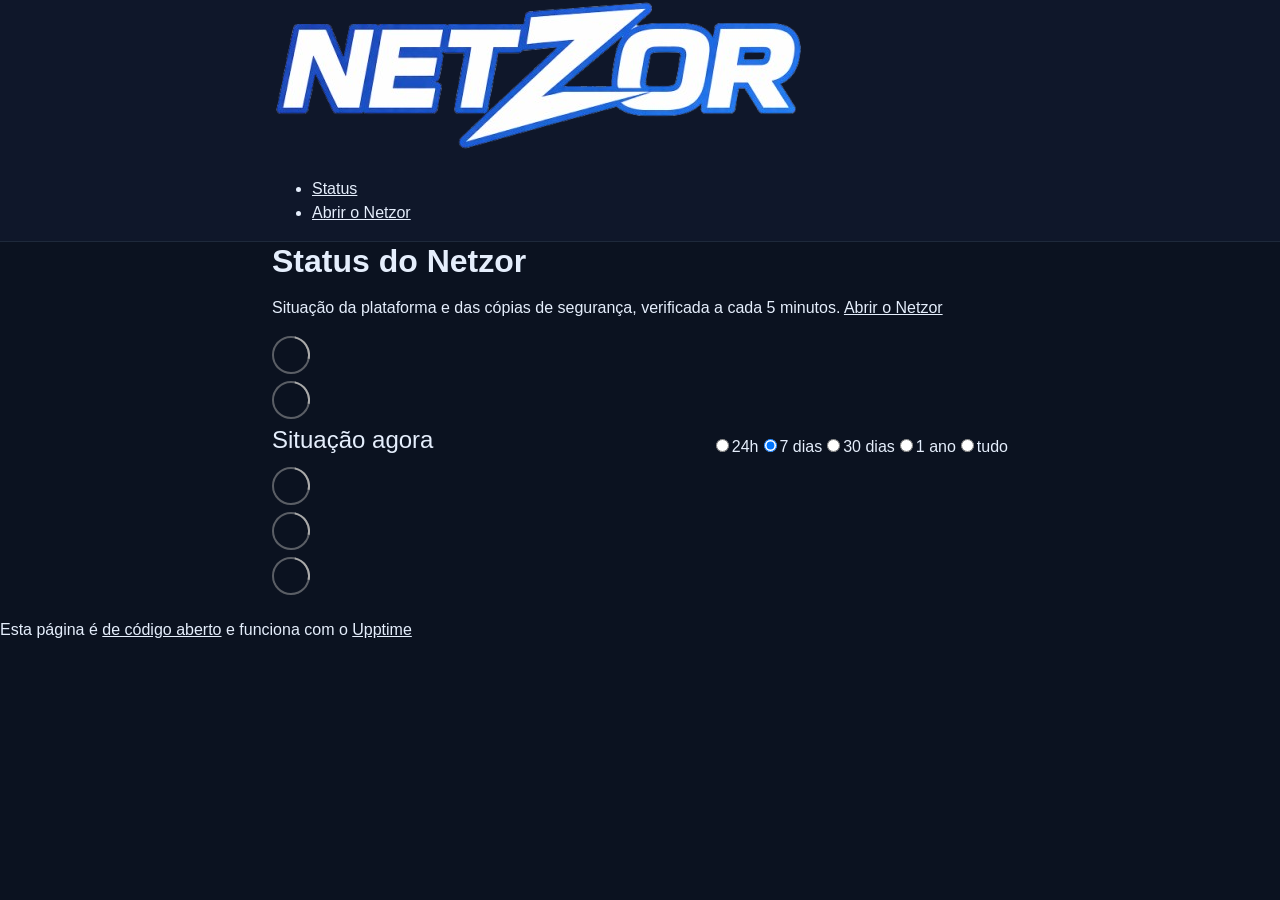
==== commit 3f2a69fc: "deploy: fc4ff5d9afb334718207981e85bf09b808647ea3" ====
--- a/index.html
+++ b/index.html
@@ -1,4 +1,4 @@
-<!DOCTYPE html> <html lang=en> <head> <meta charset=utf-8> <meta content="width=device-width,initial-scale=1" name=viewport> <meta content=#333333 name=theme-color> <base href=/status-netzor/ > <link href=manifest.json rel=manifest crossorigin=use-credentials> <script>__SAPPER__={baseUrl:"/status-netzor",preloaded:[void 0,{}]};if('serviceWorker' in navigator)navigator.serviceWorker.register('/status-netzor/service-worker.js');(function(){try{eval("async function x(){}");var main="/status-netzor/client/client.84a88c31.js"}catch(e){main="/status-netzor/client/legacy/client.46f21966.js"};var s=document.createElement("script");try{new Function("if(0)import('')")();s.src=main;s.type="module";s.crossOrigin="use-credentials";}catch(e){s.src="/status-netzor/client/shimport@2.0.5.js";s.setAttribute("data-main",main);}document.head.appendChild(s);}());</script> <link href=client/client-31a52aa5.css rel=stylesheet><link href=client/createOctokit-a85f76c7.css rel=stylesheet><link href=client/index-b0b6455a.css rel=stylesheet> <title>Netzor</title><link href=https://jglopesdev.github.io/status-netzor/tema-netzor.css rel=stylesheet><link href=https://jglopesdev.github.io/status-netzor/global.css rel=stylesheet><link href=https://jglopesdev.github.io/status-netzor/netzor-favicon.png rel=icon type=image/svg><link href=https://jglopesdev.github.io/status-netzor/netzor-favicon.png rel=icon type=image/png> <link href=/status-netzor/client/client.84a88c31.js rel=modulepreload as=script crossorigin=use-credentials><link href=/status-netzor/client/client-31a52aa5.css rel=preload as=style><link href=/status-netzor/client/index.f5950dc9.js rel=modulepreload as=script crossorigin=use-credentials><link href=/status-netzor/client/createOctokit.febcba4f.js rel=modulepreload as=script crossorigin=use-credentials><link href=/status-netzor/client/inject_styles.803b7e80.js rel=modulepreload as=script crossorigin=use-credentials><link href=/status-netzor/client/createOctokit-a85f76c7.css rel=preload as=style><link href=/status-netzor/client/index-b0b6455a.css rel=preload as=style></head> <body> <div id=sapper> <nav class=svelte-a08hsz><div class="svelte-a08hsz container"><div><a href=https://netzor.com.br class="svelte-a08hsz logo"><img alt="" class=svelte-a08hsz src=https://jglopesdev.github.io/status-netzor/netzor.png> </a></div> <ul class=svelte-a08hsz><li><a href=https://jglopesdev.github.io/status-netzor/ class=svelte-a08hsz target=_self>Status</a> <li><a href=https://netzor.com.br class=svelte-a08hsz target=_self>Abrir o Netzor</a> </li> </ul></div> </nav> <main class=container> <header class=svelte-ngkazm><h1><strong>Status do Netzor</strong></h1> <p class="svelte-ngkazm lead">Situação da plataforma e das cópias de segurança, verificada a cada 5 minutos. <a href=https://netzor.com.br>Abrir o Netzor</a></header> <section class=svelte-8lnl4f><div class="svelte-68jxue loading"><svg class=svelte-68jxue height=38 stroke=#aaa width=38 xmlns=http://www.w3.org/2000/svg><g fill=none fill-rule=evenodd><g stroke-width=2 transform="translate(1 1)"><circle cx=18 cy=18 r=18 stroke-opacity=.5></circle><path d="M36 18c0-9.94-8.06-18-18-18"><animateTransform attributeName=transform dur=1s from="0 18 18" repeatCount=indefinite to="360 18 18" type=rotate></animateTransform></path></g></g></svg></div> </section> <section class=svelte-8lnl4f><div class="svelte-68jxue loading"><svg class=svelte-68jxue height=38 stroke=#aaa width=38 xmlns=http://www.w3.org/2000/svg><g fill=none fill-rule=evenodd><g stroke-width=2 transform="translate(1 1)"><circle cx=18 cy=18 r=18 stroke-opacity=.5></circle><path d="M36 18c0-9.94-8.06-18-18-18"><animateTransform attributeName=transform dur=1s from="0 18 18" repeatCount=indefinite to="360 18 18" type=rotate></animateTransform></path></g></g></svg></div> </section> <div class="svelte-fqsq6s f changed"><h2>Situação agora</h2> <form class="svelte-fqsq6s f r"><div><input class=svelte-fqsq6s id=data_day name=d type=radio value=day><label class=svelte-fqsq6s for=data_day>24h</label></div> <div><input class=svelte-fqsq6s id=data_week name=d type=radio value=week checked><label class=svelte-fqsq6s for=data_week>7 dias</label></div> <div><input class=svelte-fqsq6s id=data_month name=d type=radio value=month><label class=svelte-fqsq6s for=data_month>30 dias</label></div> <div><input class=svelte-fqsq6s id=data_year name=d type=radio value=year><label class=svelte-fqsq6s for=data_year>1 ano</label></div> <div><input class=svelte-fqsq6s id=data_all name=d type=radio value=all><label class=svelte-fqsq6s for=data_all>tudo</label></div></form></div> <section class="svelte-fqsq6s live-status"><div class="svelte-68jxue loading"><svg class=svelte-68jxue height=38 stroke=#aaa width=38 xmlns=http://www.w3.org/2000/svg><g fill=none fill-rule=evenodd><g stroke-width=2 transform="translate(1 1)"><circle cx=18 cy=18 r=18 stroke-opacity=.5></circle><path d="M36 18c0-9.94-8.06-18-18-18"><animateTransform attributeName=transform dur=1s from="0 18 18" repeatCount=indefinite to="360 18 18" type=rotate></animateTransform></path></g></g></svg></div> </section> <section><div class="svelte-68jxue loading"><svg class=svelte-68jxue height=38 stroke=#aaa width=38 xmlns=http://www.w3.org/2000/svg><g fill=none fill-rule=evenodd><g stroke-width=2 transform="translate(1 1)"><circle cx=18 cy=18 r=18 stroke-opacity=.5></circle><path d="M36 18c0-9.94-8.06-18-18-18"><animateTransform attributeName=transform dur=1s from="0 18 18" repeatCount=indefinite to="360 18 18" type=rotate></animateTransform></path></g></g></svg></div> </section> <section><div class="svelte-68jxue loading"><svg class=svelte-68jxue height=38 stroke=#aaa width=38 xmlns=http://www.w3.org/2000/svg><g fill=none fill-rule=evenodd><g stroke-width=2 transform="translate(1 1)"><circle cx=18 cy=18 r=18 stroke-opacity=.5></circle><path d="M36 18c0-9.94-8.06-18-18-18"><animateTransform attributeName=transform dur=1s from="0 18 18" repeatCount=indefinite to="360 18 18" type=rotate></animateTransform></path></g></g></svg></div></section></main> <footer class=svelte-jbr799><p>Esta página é <a href=https://github.com/jglopesdev/status-netzor>de código aberto</a> e funciona com o <a href=https://upptime.js.org>Upptime</a></p> </footer></div> <script> try {
+<!DOCTYPE html> <html lang=en> <head> <meta charset=utf-8> <meta content="width=device-width,initial-scale=1" name=viewport> <meta content=#333333 name=theme-color> <base href=/status-netzor/ > <link href=manifest.json rel=manifest crossorigin=use-credentials> <script>__SAPPER__={baseUrl:"/status-netzor",preloaded:[void 0,{}]};if('serviceWorker' in navigator)navigator.serviceWorker.register('/status-netzor/service-worker.js');(function(){try{eval("async function x(){}");var main="/status-netzor/client/client.d699db6d.js"}catch(e){main="/status-netzor/client/legacy/client.c2453542.js"};var s=document.createElement("script");try{new Function("if(0)import('')")();s.src=main;s.type="module";s.crossOrigin="use-credentials";}catch(e){s.src="/status-netzor/client/shimport@2.0.5.js";s.setAttribute("data-main",main);}document.head.appendChild(s);}());</script> <link href=client/client-31a52aa5.css rel=stylesheet><link href=client/createOctokit-a85f76c7.css rel=stylesheet><link href=client/index-b0b6455a.css rel=stylesheet> <title>Netzor</title><link href=https://jglopesdev.github.io/status-netzor/tema-netzor.css rel=stylesheet><link href=https://jglopesdev.github.io/status-netzor/global.css rel=stylesheet><link href=https://jglopesdev.github.io/status-netzor/netzor-favicon.png rel=icon type=image/svg><link href=https://jglopesdev.github.io/status-netzor/netzor-favicon.png rel=icon type=image/png> <link href=/status-netzor/client/client.d699db6d.js rel=modulepreload as=script crossorigin=use-credentials><link href=/status-netzor/client/client-31a52aa5.css rel=preload as=style><link href=/status-netzor/client/index.44e714f4.js rel=modulepreload as=script crossorigin=use-credentials><link href=/status-netzor/client/createOctokit.8029ac4d.js rel=modulepreload as=script crossorigin=use-credentials><link href=/status-netzor/client/inject_styles.803b7e80.js rel=modulepreload as=script crossorigin=use-credentials><link href=/status-netzor/client/createOctokit-a85f76c7.css rel=preload as=style><link href=/status-netzor/client/index-b0b6455a.css rel=preload as=style></head> <body> <div id=sapper> <nav class=svelte-a08hsz><div class="svelte-a08hsz container"><div><a href=https://netzor.com.br class="svelte-a08hsz logo"><img alt="" class=svelte-a08hsz src=https://jglopesdev.github.io/status-netzor/netzor.png> </a></div> <ul class=svelte-a08hsz><li><a href=https://jglopesdev.github.io/status-netzor/ class=svelte-a08hsz target=_self>Status</a> <li><a href=https://netzor.com.br class=svelte-a08hsz target=_self>Abrir o Netzor</a> </li> </ul></div> </nav> <main class=container> <header class=svelte-ngkazm><h1><strong>Status do Netzor</strong></h1> <p class="svelte-ngkazm lead">Situação da plataforma e das cópias de segurança, verificada a cada 5 minutos. <a href=https://netzor.com.br>Abrir o Netzor</a></header> <section class=svelte-8lnl4f><div class="svelte-68jxue loading"><svg class=svelte-68jxue height=38 stroke=#aaa width=38 xmlns=http://www.w3.org/2000/svg><g fill=none fill-rule=evenodd><g stroke-width=2 transform="translate(1 1)"><circle cx=18 cy=18 r=18 stroke-opacity=.5></circle><path d="M36 18c0-9.94-8.06-18-18-18"><animateTransform attributeName=transform dur=1s from="0 18 18" repeatCount=indefinite to="360 18 18" type=rotate></animateTransform></path></g></g></svg></div> </section> <section class=svelte-8lnl4f><div class="svelte-68jxue loading"><svg class=svelte-68jxue height=38 stroke=#aaa width=38 xmlns=http://www.w3.org/2000/svg><g fill=none fill-rule=evenodd><g stroke-width=2 transform="translate(1 1)"><circle cx=18 cy=18 r=18 stroke-opacity=.5></circle><path d="M36 18c0-9.94-8.06-18-18-18"><animateTransform attributeName=transform dur=1s from="0 18 18" repeatCount=indefinite to="360 18 18" type=rotate></animateTransform></path></g></g></svg></div> </section> <div class="svelte-fqsq6s f changed"><h2>Situação agora</h2> <form class="svelte-fqsq6s f r"><div><input class=svelte-fqsq6s id=data_day name=d type=radio value=day><label class=svelte-fqsq6s for=data_day>24h</label></div> <div><input class=svelte-fqsq6s id=data_week name=d type=radio value=week checked><label class=svelte-fqsq6s for=data_week>7 dias</label></div> <div><input class=svelte-fqsq6s id=data_month name=d type=radio value=month><label class=svelte-fqsq6s for=data_month>30 dias</label></div> <div><input class=svelte-fqsq6s id=data_year name=d type=radio value=year><label class=svelte-fqsq6s for=data_year>1 ano</label></div> <div><input class=svelte-fqsq6s id=data_all name=d type=radio value=all><label class=svelte-fqsq6s for=data_all>tudo</label></div></form></div> <section class="svelte-fqsq6s live-status"><div class="svelte-68jxue loading"><svg class=svelte-68jxue height=38 stroke=#aaa width=38 xmlns=http://www.w3.org/2000/svg><g fill=none fill-rule=evenodd><g stroke-width=2 transform="translate(1 1)"><circle cx=18 cy=18 r=18 stroke-opacity=.5></circle><path d="M36 18c0-9.94-8.06-18-18-18"><animateTransform attributeName=transform dur=1s from="0 18 18" repeatCount=indefinite to="360 18 18" type=rotate></animateTransform></path></g></g></svg></div> </section> <section><div class="svelte-68jxue loading"><svg class=svelte-68jxue height=38 stroke=#aaa width=38 xmlns=http://www.w3.org/2000/svg><g fill=none fill-rule=evenodd><g stroke-width=2 transform="translate(1 1)"><circle cx=18 cy=18 r=18 stroke-opacity=.5></circle><path d="M36 18c0-9.94-8.06-18-18-18"><animateTransform attributeName=transform dur=1s from="0 18 18" repeatCount=indefinite to="360 18 18" type=rotate></animateTransform></path></g></g></svg></div> </section> <section><div class="svelte-68jxue loading"><svg class=svelte-68jxue height=38 stroke=#aaa width=38 xmlns=http://www.w3.org/2000/svg><g fill=none fill-rule=evenodd><g stroke-width=2 transform="translate(1 1)"><circle cx=18 cy=18 r=18 stroke-opacity=.5></circle><path d="M36 18c0-9.94-8.06-18-18-18"><animateTransform attributeName=transform dur=1s from="0 18 18" repeatCount=indefinite to="360 18 18" type=rotate></animateTransform></path></g></g></svg></div></section></main> <footer class=svelte-jbr799><p>Esta página é <a href=https://github.com/jglopesdev/status-netzor>de código aberto</a> e funciona com o <a href=https://upptime.js.org>Upptime</a></p> </footer></div> <script> try {
         if (typeof window !== "undefined" && window.navigator && navigator.serviceWorker) {
           navigator.serviceWorker.getRegistrations().then(function (registrations) {
             for (let registration of registrations) {
